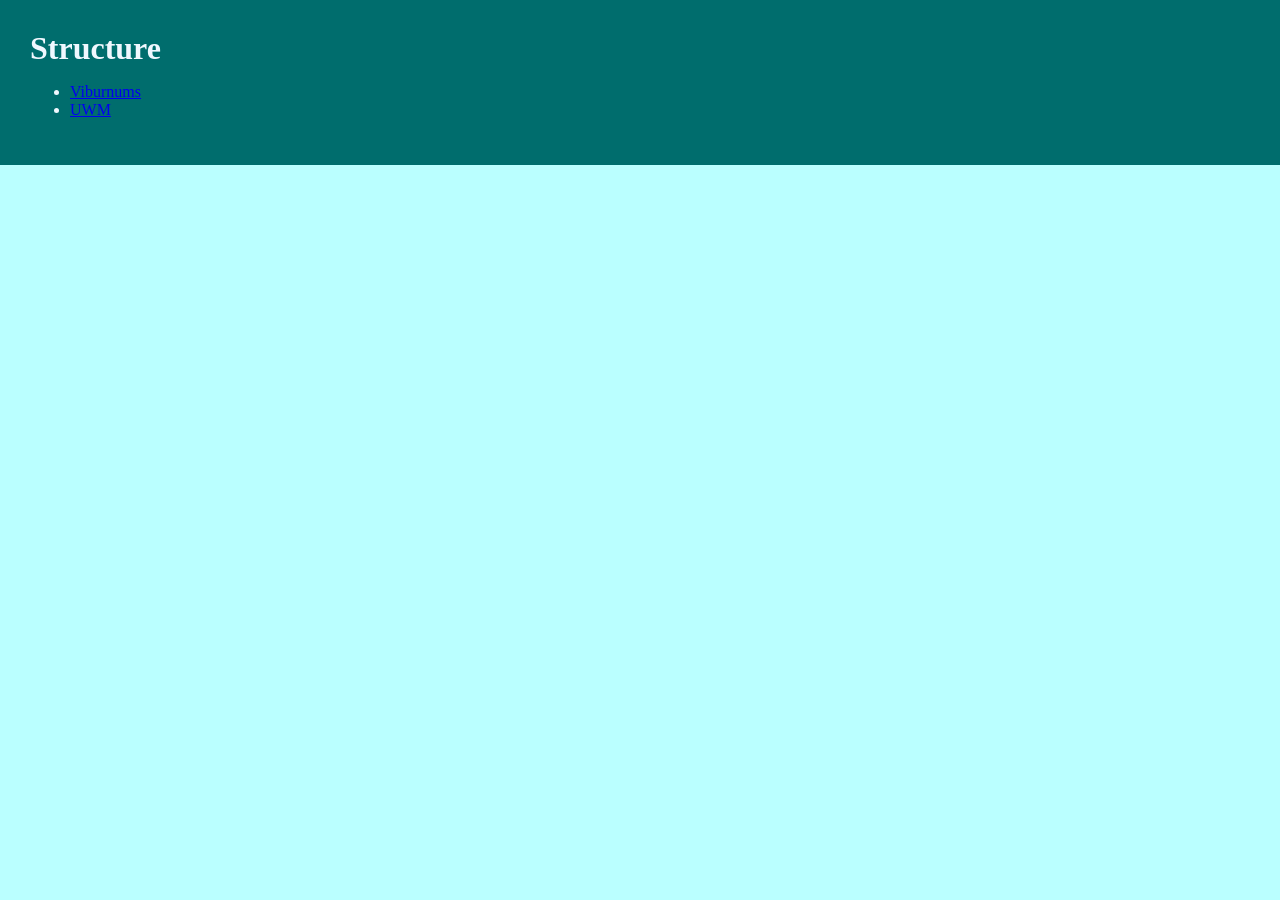
==== uwm.html @ be70d74f "finished viburnums page" ====
<!DOCTYPE html>
<html lang="en">
    <head>
        <meta charset="utf8">
        <title>Structure</title>
        <link rel="stylesheet" href="styles.css">
    </head>

    <body>
        <header class="site-header">
        <h1 class="page-name">Structure</h1>

        <ul>
            <li>
                <a href="viburnums.html">Viburnums</a>
            </li>
            <li>
                <a href="uwm.html">UWM</a>
            </li>
        </ul>
        </header>
    </body>



</html>
---- styles.css ----
html {
    background-color: rgb(186, 255, 255);
}

body {
    margin: 0;
}

.site-header {
    background-color: rgb(0, 109, 109);
    padding: 30px;
    color: aliceblue;
    margin-bottom: 20px;
}

.page-name {
    margin: 0;
}
.nav-links {
    color: white;
}

.main-content {
    background-color: rgb(0, 166, 255);
}

.main-content {
    padding: 2px;
}

.site-footer {
    background-color: rgb(114, 166, 255);
    padding: 30px;
    margin-top: 20px;
}
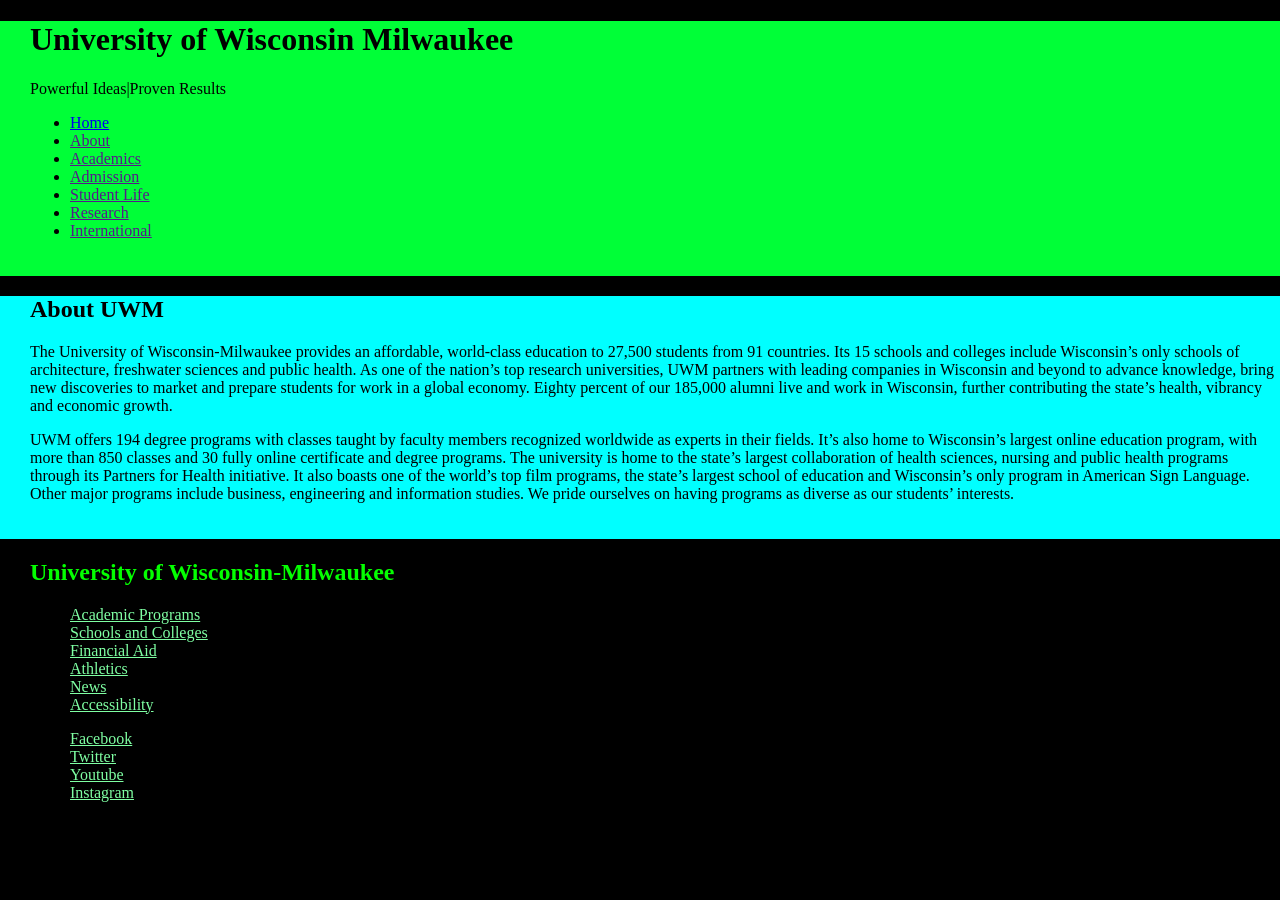
==== commit 55a73e11: "finished uwm page" ====
--- a/uwm.html
+++ b/uwm.html
@@ -2,23 +2,70 @@
 <html lang="en">
     <head>
         <meta charset="utf8">
-        <title>Structure</title>
-        <link rel="stylesheet" href="styles.css">
+        <title>University of Wisconsin-Milwaukee</title>
+        <link rel="stylesheet" href="uwm.css">
     </head>
 
     <body>
-        <header class="site-header">
-        <h1 class="page-name">Structure</h1>
+        <header class="page-header">
+        <h1 class="page-name">University of Wisconsin Milwaukee</h1>
+
+        <p>Powerful Ideas|Proven Results
+
+        </p>
 
         <ul>
-            <li>
-                <a href="viburnums.html">Viburnums</a>
-            </li>
-            <li>
-                <a href="uwm.html">UWM</a>
-            </li>
+            <li><a class="nav-links" href="index.html">Home</a></li>
+            <li><a class="nav-links" href="">About</a></li>
+            <li><a class="nav-links" href="">Academics</a></li>
+            <li><a class="nav-links" href="">Admission</a></li>
+            <li><a class="nav-links" href="">Student Life</a></li>
+            <li><a class="nav-links" href="">Research</a></li>
+            <li><a class="nav-links" href="">International</a></li>
         </ul>
         </header>
+
+
+        <main class="about-uwm">
+            <h2>About UWM</h2>
+
+            <p>The University of Wisconsin-Milwaukee provides an affordable, world-class education to 27,500 students from 91 countries.
+            Its 15 schools and colleges include Wisconsin’s only schools of architecture, freshwater sciences and public health.
+            As one of the nation’s top research universities, UWM partners with leading companies in Wisconsin and beyond to advance knowledge, 
+            bring new discoveries to market and prepare students for work in a global economy.
+            Eighty percent of our 185,000 alumni live and work in Wisconsin, further contributing the state’s health, vibrancy and economic growth.</p>
+            <p>
+            UWM offers 194 degree programs with classes taught by faculty members recognized worldwide as experts in their fields. 
+            It’s also home to Wisconsin’s largest online education program, with more than 850 classes and 30 fully online certificate and degree programs. 
+            The university is home to the state’s largest collaboration of health sciences, nursing and public health programs through its Partners for Health initiative.
+            It also boasts one of the world’s top film programs, the state’s largest school of education and Wisconsin’s only program in American Sign Language. 
+            Other major programs include business, engineering and information studies. We pride ourselves on having programs as diverse as our students’ interests.
+            </p>
+        </main>
+
+        <main class="uwm-links">
+            <h2 class="last-header">University of Wisconsin-Milwaukee</h2>
+
+            </p>
+
+        <ul>
+            <li><a class="nav2-links" href="">Academic Programs</a></li>
+            <li><a class="nav2-links" href="">Schools and Colleges</a></li>
+            <li><a class="nav2-links" href="">Financial Aid</a></li>
+            <li><a class="nav2-links" href="">Athletics</a></li>
+            <li><a class="nav2-links" href="">News</a></li>
+            <li><a class="nav2-links" href="">Accessibility</a></li>
+            
+        </ul>
+        </p>
+
+        <ul>
+            <li><a class="nav2-links" href="">Facebook</a></li>
+            <li><a class="nav2-links" href="">Twitter</a></li>
+            <li><a class="nav2-links" href="">Youtube</a></li>
+            <li><a class="nav2-links" href="">Instagram</a></li>
+        </ul>
+        </main>
     </body>
 
 
--- a/uwm.css
+++ b/uwm.css
@@ -0,0 +1,35 @@
+html {
+    background-color: rgb(0, 0, 0);
+}
+
+body {
+    margin: 0;
+}
+
+.page-header {
+    background-color: rgb(0, 255, 55);
+    padding-bottom: 20px;
+    padding-left: 30px;
+    
+}
+
+.about-uwm {
+    background-color: rgb(0, 255, 255);
+    padding-bottom: 20px;
+    padding-left: 30px;
+}
+
+.uwm-links {
+    background-color: rgb(0, 0, 0);
+    padding-bottom: 20px;
+    padding-left: 30px;
+}
+
+.nav2-links {
+    color: rgb(127, 255, 163);
+}
+
+.last-header {
+    color: rgb(4, 255, 0);
+}
+
